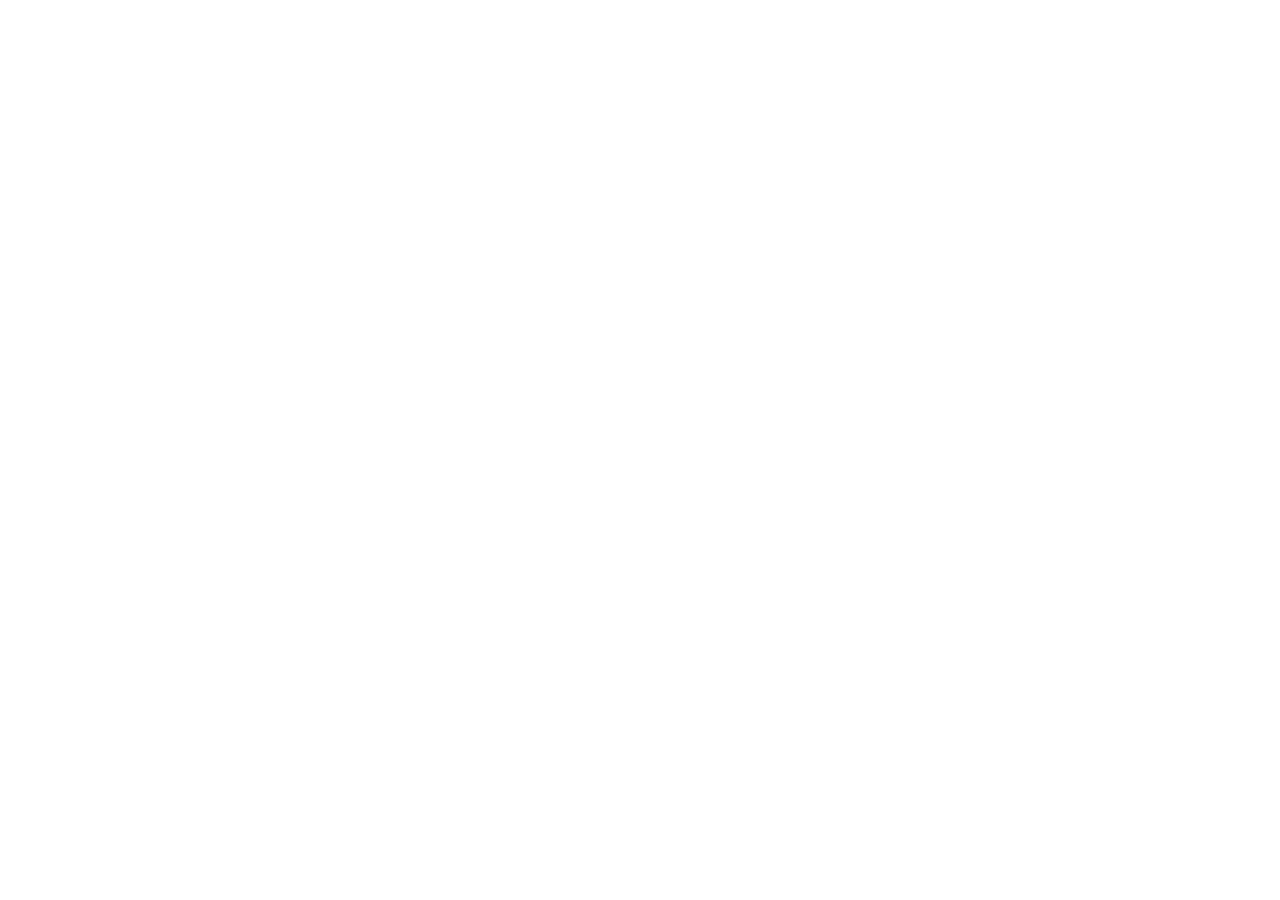
==== lesson_1.html @ 67da5fce "Первая проба, убрал запятые" ====
<!doctype html>
<html lang="en">
<head>
	<meta charset="UTF-8">
	<meta name="viewport" content="width=device-width, initial-scale=1, maximum-scale=1.0, minimum-scale=1.0">
	<title>Document</title>
</head>
<body>
	<div class="catalog"></div>
</body>
</html>
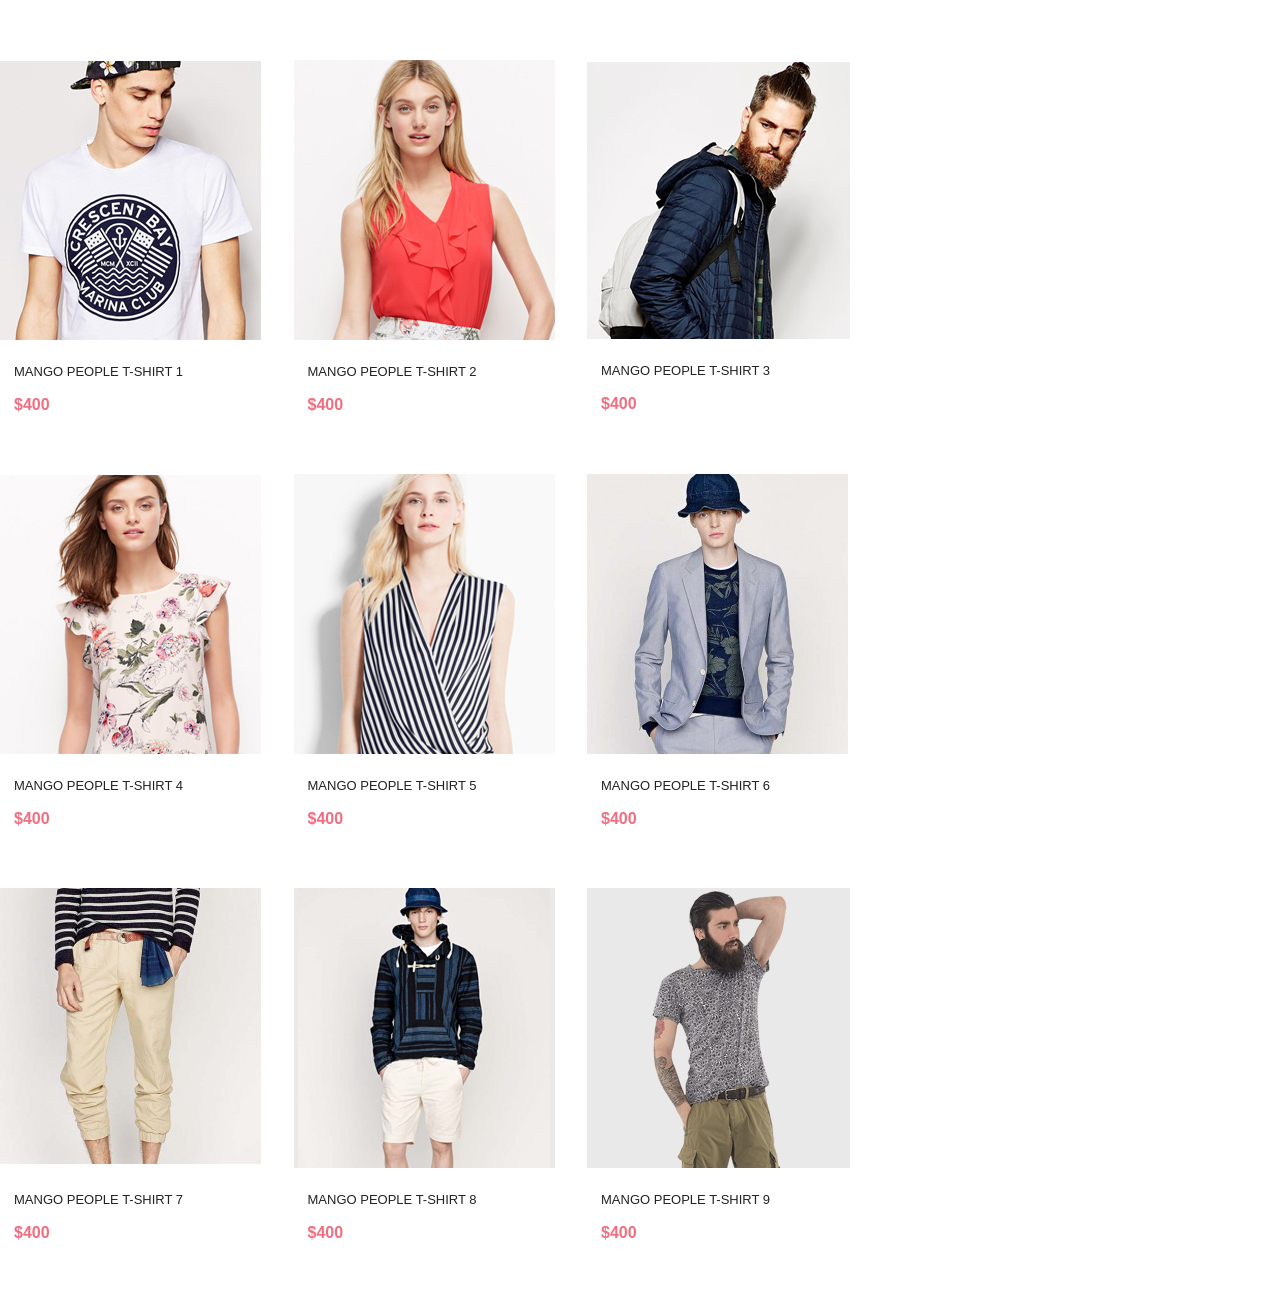
==== commit e277529e: "Реализация на основе верстки магазина" ====
--- a/lesson_1.html
+++ b/lesson_1.html
@@ -4,6 +4,8 @@
 	<meta charset="UTF-8">
 	<meta name="viewport" content="width=device-width, initial-scale=1, maximum-scale=1.0, minimum-scale=1.0">
 	<title>Document</title>
+	<link rel="stylesheet" href="style.css">
+	<script src="lesson_1.js" async></script>
 </head>
 <body>
 	<div class="catalog"></div>
--- a/style.css
+++ b/style.css
@@ -0,0 +1,1294 @@
+@charset "UTF-8";
+* {
+  margin: 0;
+  padding: 0;
+}
+
+a {
+  text-decoration: none;
+}
+
+ul {
+  list-style: none;
+}
+
+body {
+  font-family: "Lato", sans-serif;
+}
+
+.div_flex {
+  display: flex;
+  align-items: center;
+  justify-content: center;
+}
+
+.div_colwrap {
+  display: flex;
+  flex-direction: column;
+  flex-wrap: wrap;
+  align-content: flex-start;
+}
+
+.header {
+  box-shadow: 0 0 10px rgba(0, 0, 0, 0.17);
+  border: 1px solid #ececec;
+  background-color: #ffffff;
+  height: 100px;
+}
+.header__form {
+  display: flex;
+}
+.header_flex {
+  display: flex;
+  justify-content: space-between;
+  align-items: center;
+  height: 100%;
+}
+
+.container {
+  width: 100%;
+  display: flex;
+  justify-content: center;
+  align-items: center;
+}
+.container_horizontal {
+  width: 1600px;
+}
+.container__left {
+  margin-left: 235px;
+}
+.container__right {
+  margin-right: 231px;
+  position: relative;
+}
+
+.search__browse {
+  justify-content: center;
+  width: 87px;
+  height: 38px;
+  border-radius: 3px 0 0 3px;
+  border: 1px solid #e6e6e6;
+  background-color: #cdcdcc;
+  background-image: linear-gradient(to bottom, #f9f9f9 0%, #f5f5f5 100%);
+  color: #222222;
+  font-size: 14px;
+  font-weight: 300;
+  letter-spacing: 0.35px;
+  position: relative;
+}
+
+.logo {
+  width: 168px;
+  text-decoration: none;
+  color: #222222;
+  font-size: 27px;
+  font-weight: 300;
+  text-transform: uppercase;
+  margin-right: 37px;
+  transition: all 0.3s;
+}
+.logo:hover {
+  transform: rotate(0.5turn);
+}
+.logo_1 {
+  font-weight: 300;
+  letter-spacing: 0.68px;
+}
+.logo_2 {
+  color: #f16d7f;
+  font-weight: 400;
+  letter-spacing: 0.68px;
+}
+.logo__img {
+  margin-right: 13px;
+}
+
+.cart__img {
+  margin-right: 26px;
+  padding-top: 9px;
+  z-index: 1;
+}
+
+.my_account {
+  background-color: #f16d7f;
+  color: #ffffff;
+  font-size: 15px;
+  font-weight: 400;
+  height: 38px;
+  width: 130px;
+}
+
+.menu__link {
+  display: block;
+  padding: 20px;
+  color: #222222;
+  font-size: 14px;
+  font-weight: 700;
+  text-transform: uppercase;
+  text-decoration: none;
+}
+
+.menu {
+  background-color: #ffffff;
+  display: flex;
+  justify-content: center;
+  list-style: none;
+}
+
+.promo {
+  background-color: #e8e8e8;
+  height: 613px;
+}
+.promo__back {
+  height: 100%;
+  width: 100%;
+  margin-left: 230px;
+  justify-content: flex-start;
+  background: url(img/Promo_img.png) no-repeat 0 -50px;
+}
+.promo__line {
+  height: 92px;
+  width: 12px;
+  background-color: #f16d7f;
+  margin-right: 12px;
+}
+.promo__text {
+  color: #222222;
+  font-size: 40px;
+  font-weight: 400;
+  text-transform: uppercase;
+  transition: all 2s cubic-bezier(0, 0.65, 1, 0.3);
+}
+.promo__text:hover {
+  transform: translateX(14%) scale(1.3, 0.7);
+}
+.promo__text_min {
+  letter-spacing: 1px;
+}
+.promo__text_big {
+  font-size: 60px;
+  letter-spacing: 1.5px;
+}
+.promo__text_red {
+  color: #f16d7f;
+}
+
+.category {
+  margin-top: 88px;
+}
+.category_flex {
+  flex-direction: column;
+  flex-wrap: wrap;
+  width: 1160px;
+  height: 843px;
+}
+.category__men {
+  background-image: url(img/Categoty_img_men.png);
+  width: 560px;
+  height: 542px;
+}
+.category__women {
+  width: 560px;
+  height: 261px;
+}
+.category__women {
+  background-image: url(img/Categoty_img_women.png);
+}
+.category__kids {
+  background-image: url(img/Categoty_img_kids.png);
+  width: 560px;
+  height: 542px;
+}
+.category__accesories {
+  background-image: url(img/Categoty_img_acc.png);
+  width: 560px;
+  height: 261px;
+}
+.category__margin {
+  margin: 10px;
+  display: flex;
+  align-items: flex-start;
+}
+.category__margin:hover .category__name {
+  transform: translate(25%) scale(1.3);
+}
+.category__name {
+  background-color: #ffffff;
+  margin-top: 26px;
+  padding: 16px 19px;
+  color: #222222;
+  font-size: 18px;
+  font-weight: 400;
+  text-transform: uppercase;
+  transition: all 2s;
+}
+.category__name_1 {
+  letter-spacing: 0.45px;
+}
+.category__name_2 {
+  color: #f16d7f;
+  font-size: 30px;
+  letter-spacing: 0.75px;
+}
+
+.product__element {
+  display: block;
+  position: relative;
+  width: 261px;
+  margin-bottom: 39px;
+}
+.product__element:hover {
+  box-shadow: 0 5px 8px rgba(0, 0, 0, 0.16);
+}
+.product__element:hover .product__img {
+  filter: brightness(50%);
+}
+.product__element:hover .product__add {
+  display: flex;
+}
+.product__stars {
+  position: absolute;
+  right: 1px;
+  bottom: 1px;
+}
+.product__content {
+  position: relative;
+  display: block;
+}
+.product__add {
+  position: absolute;
+  top: 98px;
+  left: 70px;
+  display: none;
+  align-items: center;
+  justify-content: center;
+  border: 1px solid #ffffff;
+  color: #ffffff;
+  font-size: 13px;
+  font-weight: 700;
+  width: 123px;
+  height: 39px;
+}
+.product__name {
+  color: #222222;
+  font-size: 13px;
+  font-weight: 400;
+  text-transform: uppercase;
+  margin-left: 14px;
+  margin-top: 20px;
+}
+.product__name_cart {
+  margin-left: 21px;
+  margin-top: 13px;
+}
+.product__price {
+  color: #f16d7f;
+  font-size: 16px;
+  font-weight: 700;
+  text-transform: uppercase;
+  margin-left: 14px;
+  margin-top: 17px;
+  margin-bottom: 21px;
+}
+.product__prop {
+  margin-left: 21px;
+  margin-top: 38px;
+}
+.product__prop_value {
+  color: #6f6e6e;
+  font-weight: 300;
+}
+
+.products {
+  flex-direction: column;
+  margin-top: 100px;
+}
+.products__h2 {
+  color: #9f9f9f;
+  font-size: 14px;
+  font-weight: 400;
+  letter-spacing: 0.35px;
+}
+.products__h1 {
+  font-size: 30px;
+  font-weight: 700;
+  letter-spacing: 0.75px;
+}
+.products__button, .checkout_form__submit {
+  background-color: #f16d7f;
+  color: #ffffff;
+  font-size: 16px;
+  font-weight: 700;
+  letter-spacing: 0.4px;
+  width: 212px;
+  height: 48px;
+  text-align: center;
+}
+.products__box {
+  flex-wrap: wrap;
+  justify-content: space-between;
+  margin-top: 60px;
+}
+.products__box_x3 {
+  width: 848px;
+}
+.products__box_x4 {
+  width: 1139px;
+}
+.products__header {
+  flex-direction: column;
+}
+
+.feature {
+  margin-top: 113px;
+}
+.feature__offer {
+  background: no-repeat url(img/Feature_img.png);
+  width: 767px;
+  height: 529px;
+}
+.feature__text {
+  margin-top: 146px;
+  margin-left: 39px;
+  color: #ffffff;
+  font-weight: 700;
+  text-transform: uppercase;
+}
+.feature__text_1 {
+  font-size: 54px;
+  letter-spacing: 1.5px;
+}
+.feature__text_2 {
+  color: #f16d7f;
+}
+.feature__text_3 {
+  font-size: 32px;
+  letter-spacing: 0.9px;
+}
+
+.marketing {
+  width: 373px;
+  height: 415px;
+  padding-bottom: 66px;
+  padding-top: 48px;
+  background-color: #222224;
+  flex-direction: column;
+  justify-content: space-around;
+}
+.marketing_mini {
+  width: 1600px;
+  height: 341px;
+  background-color: #222224;
+}
+.marketing__header {
+  color: #fbfbfb;
+  font-size: 20px;
+  font-weight: 700;
+  letter-spacing: 0.5px;
+  position: absolute;
+  top: 8px;
+  left: 113px;
+}
+.marketing__text {
+  color: #fbfbfb;
+  font-size: 14px;
+  font-weight: 300;
+  letter-spacing: 0.35px;
+  width: 219px;
+  position: absolute;
+  top: 42px;
+  left: 111px;
+}
+.marketing__container {
+  position: relative;
+  width: 373px;
+  height: 100px;
+}
+.marketing__img {
+  position: absolute;
+  left: 36px;
+}
+
+.subscribe {
+  height: 438px;
+  width: 100%;
+}
+.subscribe__back {
+  background: url(img/Sub_back_2.png) no-repeat 9px, url(img/Sub_back_1.png) no-repeat 9px;
+  width: 1618px;
+  height: 438px;
+  justify-content: flex-start;
+  align-items: flex-start;
+}
+
+.story__text {
+  color: #222224;
+  font-size: 16px;
+  font-style: italic;
+  letter-spacing: 0.4px;
+  margin-top: 5px;
+  margin-left: 28px;
+  width: 420px;
+}
+
+.story__name {
+  color: #f16d7f;
+  font-size: 16px;
+  font-weight: 700;
+  letter-spacing: 0.4px;
+}
+
+/*line-height: 26px*/
+.story__city {
+  color: #222224;
+  font-size: 12px;
+  font-weight: 300;
+  letter-spacing: 0.3px;
+}
+
+.sub__story {
+  margin-top: 111px;
+  margin-left: 230px;
+  width: 570px;
+  display: flex;
+  flex-wrap: wrap;
+  align-content: flex-start;
+}
+
+.story__img {
+  width: 83px;
+  height: 83px;
+}
+
+.story__nick {
+  margin-top: 16px;
+  margin-left: 113px;
+  margin-right: 370px;
+}
+
+.form__box {
+  margin-top: 63px;
+  margin-bottom: 79px;
+  display: flex;
+}
+.form__email {
+  border-radius: 23px 0 0 23px;
+  background-color: #e1e1e1;
+  height: 46px;
+  padding-left: 28px;
+  width: 254px;
+  border: none;
+  opacity: 0.67;
+  color: #222224;
+  font-size: 14px;
+  font-weight: 400;
+  letter-spacing: 0.35px;
+}
+.form__button {
+  color: #ffffff;
+  font-size: 14px;
+  font-weight: 400;
+  letter-spacing: 0.35px;
+  border-radius: 0 23px 23px 0;
+  background-color: #f16d7f;
+  width: 104px;
+  height: 46px;
+  border: none;
+}
+.form__header {
+  width: 100%;
+  text-align: center;
+  color: #222224;
+  font-size: 14px;
+  font-weight: 400;
+  margin-bottom: 35px;
+}
+
+.sub__form {
+  flex-wrap: wrap;
+  margin-top: 148px;
+  margin-left: 92px;
+}
+
+.test_area {
+  width: 500px;
+  height: 500px;
+  border-width: 1px;
+  display: none;
+}
+
+.my_accont__fa_caret {
+  font-size: 14px;
+  font-weight: 400;
+  margin-left: 8px;
+}
+
+.Search__text {
+  padding-left: 16px;
+  width: 264px;
+  border-radius: 0 3px 3px 0;
+  border: 1px solid #e6e6e6;
+  background-color: #ffffff;
+}
+
+.Search__button {
+  width: 40px;
+  height: 40px;
+  border-radius: 0 3px 3px 0;
+  border: 1px solid #e6e6e6;
+  background-color: #ffffff;
+  color: #a4a4a4;
+  font-size: 14px;
+  font-weight: 400;
+  letter-spacing: 0.35px;
+}
+
+.browse__fa_caret {
+  color: #838383;
+  font-size: 14px;
+  font-weight: 400;
+  margin-left: 8px;
+}
+
+.sub__text1 {
+  font-size: 24px;
+  letter-spacing: 0.6px;
+  text-transform: uppercase;
+}
+
+.sub__text2 {
+  letter-spacing: 0.35px;
+}
+
+.story__line {
+  width: 38px;
+  height: 4px;
+  background-color: #d6d6d6;
+}
+
+.story__line_active {
+  background-color: #f16d7f;
+}
+
+.story__check {
+  display: flex;
+  justify-content: space-between;
+  width: 140px;
+  margin-left: 114px;
+  margin-top: 41px;
+}
+
+.brand__text {
+  color: #898989;
+  font-size: 14px;
+  font-weight: 300;
+  letter-spacing: 0.35px;
+  line-height: 24px;
+  margin-top: 29px;
+}
+
+.footer {
+  margin-top: 109px;
+  display: flex;
+  justify-content: flex-start;
+}
+
+.footer__brand {
+  margin-left: 229px;
+  width: 427px;
+}
+
+.nav__company {
+  color: #f16d7f;
+  font-size: 18px;
+  font-weight: 700;
+  line-height: 26px;
+  text-transform: uppercase;
+  letter-spacing: 0.45px;
+}
+
+.footer__category {
+  color: #f16d7f;
+  font-size: 18px;
+  font-weight: 700;
+  text-transform: uppercase;
+  letter-spacing: 0.45px;
+  list-style: none;
+}
+
+.footer__link {
+  display: block;
+  color: #898989;
+  font-size: 16px;
+  font-weight: 400;
+  letter-spacing: 0.4px;
+  text-transform: none;
+  margin-top: 23px;
+}
+
+.footer__nav {
+  margin-left: 64px;
+  margin-top: 14px;
+  width: 608px;
+  display: flex;
+  justify-content: space-between;
+}
+
+.footer__category_name {
+  margin-bottom: 40px;
+  display: block;
+}
+
+.copyright {
+  background-color: #e6e6e6;
+  display: flex;
+  justify-content: space-between;
+  align-items: center;
+  height: 79px;
+  margin-top: 89px;
+}
+
+.copy__text {
+  /* Style for "В© 2017  Br" */
+  color: #7a7a7a;
+  font-size: 16px;
+  font-weight: 400;
+  /* Text style for "В©,  2017" */
+  letter-spacing: 0.4px;
+}
+
+.copy__social {
+  width: 192px;
+  display: flex;
+  justify-content: space-between;
+}
+
+.social__border {
+  width: 32px;
+  height: 32px;
+  background-color: #ffffff;
+  /* Style for "пѓЎ" */
+  color: #b2b2b2;
+  font-size: 16px;
+  font-weight: 400;
+  /* Text style for "пѓЎ," */
+  letter-spacing: 0.4px;
+}
+
+.social__border:hover {
+  background-color: #f16d7f;
+  color: #f7f7f8;
+}
+
+.drop {
+  /* Style for "Rounded Re" */
+  border-radius: 5px;
+  background-color: #ffffff;
+  padding: 20px;
+  flex-flow: column wrap;
+  justify-content: space-between;
+  align-content: space-between;
+  /* Style for "Background" */
+  box-shadow: 0 3px 6px rgba(0, 0, 0, 0.08);
+  border: 1px solid #e9e9e9;
+  position: relative;
+  z-index: 1;
+}
+
+.drop::before {
+  top: -18px;
+  left: 63px;
+  content: "";
+  border: 9px solid transparent;
+  border-bottom: 9px solid #e9e9e9;
+  position: absolute;
+}
+
+.drop::after {
+  top: -14px;
+  left: 65px;
+  content: "";
+  border: 7px solid transparent;
+  border-bottom: 7px solid #ffffff;
+  position: absolute;
+}
+
+.menu__list {
+  position: relative;
+}
+
+.drop__h3 {
+  /* Style for "Women" */
+  color: #232323;
+  font-size: 14px;
+  font-weight: 400;
+  text-transform: uppercase;
+  /* Text style for "W, omen" */
+  letter-spacing: 0.35px;
+  width: 235px;
+  border-bottom: 1px solid #e8e8e8;
+  padding-bottom: 8px;
+}
+
+.drop__link {
+  /* Style for "Dresses To" */
+  color: #646464;
+  font-size: 14px;
+  font-weight: 400;
+  /* Text style for "Dresses ," */
+  letter-spacing: 0.35px;
+  display: block;
+  margin-bottom: 8px;
+  margin-top: 8px;
+}
+
+.drop__list {
+  display: flex;
+  flex-direction: column;
+  justify-content: space-between;
+}
+
+.drop__img {
+  position: absolute;
+  right: 20px;
+  bottom: 20px;
+}
+
+.drop__img_text {
+  /* Style for "Super  sal" */
+  color: #ffffff;
+  font-size: 22px;
+  font-weight: 400;
+  text-transform: uppercase;
+  /* Text style for "S, uper  ," */
+  letter-spacing: 0.55px;
+  position: absolute;
+  right: 31px;
+  bottom: 31px;
+}
+
+.menu__drop {
+  display: none;
+  height: 310px;
+  width: 846px;
+  top: 53px;
+  left: -3px;
+}
+
+.menu__drop::before {
+  top: -18px;
+  left: 60px;
+}
+
+.menu__drop::after {
+  top: -14px;
+  left: 62px;
+}
+
+.search__drop {
+  display: none;
+  position: absolute;
+  top: 36px;
+  left: -1px;
+  height: 560px;
+}
+
+.search__drop::after {
+  top: -14px;
+  left: 65px;
+}
+
+.search__drop::before {
+  top: -18px;
+  left: 63px;
+}
+
+.search__browse:hover .search__drop {
+  display: flex;
+}
+
+.menu__list:hover .menu__drop {
+  display: flex;
+  position: absolute;
+}
+
+.menu__drop_last {
+  left: unset;
+  right: -470px;
+}
+
+.menu__drop_last::before {
+  left: 351px;
+}
+
+.menu__drop_last::after {
+  left: 353px;
+}
+
+.browse__drop_arrow {
+  position: absolute;
+  z-index: 2;
+  /* Style for "Shape 3" */
+  /*background-color: #ffffff*/
+  top: -6px;
+  left: 67px;
+}
+
+.drop__cart {
+  display: none;
+  position: absolute;
+  top: 35px;
+  left: -37px;
+  margin: 20px;
+}
+
+.cart__container:hover .drop__cart {
+  display: flex;
+}
+
+.drop__cart::after {
+  left: 28px;
+}
+
+.drop__cart::before {
+  left: 26px;
+}
+
+.button_goto {
+  /* Style for "Go to cart" */
+  color: #4a4a4a;
+  font-size: 14px;
+  font-weight: 700;
+  text-transform: uppercase;
+  /* Style for "Rectangle" */
+  border: 1px solid #eaeaea;
+  background-color: #ffffff;
+  width: 225px;
+  height: 50px;
+}
+.button_goto_quote {
+  width: 100px;
+  height: 35px;
+  font-size: 11px;
+}
+.button_goto_coupon {
+  width: 118px;
+  height: 35px;
+  font-size: 11px;
+}
+
+.cart__check {
+  /* Style for "Checkout" */
+  color: #f16d7f;
+  font-size: 14px;
+  font-weight: 700;
+  text-transform: uppercase;
+  border: 1px solid #f16d7f;
+  width: 225px;
+  height: 50px;
+  margin-bottom: 11px;
+}
+
+.cart__total, .shipping_form__h1 {
+  display: flex;
+  justify-content: space-between;
+  /* Style for "TOTAL" */
+  color: #222222;
+  font-size: 16px;
+  font-weight: 700;
+  text-transform: uppercase;
+  margin-bottom: 32px;
+}
+
+.cart__prod_title {
+  /* Style for "Rebox Zane" */
+  color: #222222;
+  font-size: 12px;
+  font-weight: 700;
+  text-transform: uppercase;
+  position: absolute;
+  top: 10px;
+  left: 86px;
+}
+
+.cart__prod_price {
+  /* Style for "1  x   $25" */
+  color: #f16d7f;
+  font-size: 12px;
+  font-weight: 400;
+  text-transform: uppercase;
+  position: absolute;
+  top: 54px;
+  left: 87px;
+}
+
+.price_x {
+  /* Text style for "x" */
+  font-size: 10px;
+}
+
+.cart__prod_del {
+  /* Style for "пЃ—" */
+  color: #c0c0c0;
+  font-size: 16px;
+  font-weight: 400;
+  text-transform: uppercase;
+  position: absolute;
+  right: 0;
+  top: 35px;
+}
+
+.cart__product {
+  width: 230px;
+  height: 102px;
+  border-bottom: 1px solid #ededed;
+  padding-bottom: 16px;
+  margin-bottom: 16px;
+  position: relative;
+}
+
+.cart__prod_stars {
+  position: absolute;
+  top: 30px;
+  left: 87px;
+}
+
+.cart__container {
+  text-decoration: none;
+}
+
+.total_left {
+  float: left;
+}
+
+.new__flex {
+  background-color: #f8f3f4;
+  display: flex;
+  padding: 65px 230px;
+  justify-content: space-between;
+}
+.new_arr {
+  background-color: #f8f3f4;
+  width: 100%;
+}
+.new_left {
+  /* Style for "New Arriva" */
+  color: #f16d7f;
+  font-size: 24px;
+  font-weight: 400;
+  text-transform: uppercase;
+}
+.new_right {
+  /* Style for "Home / Men" */
+  font-size: 14px;
+  text-transform: uppercase;
+  /* Text style for "Home / Men" */
+  color: #636363;
+  font-weight: 300;
+}
+.new_right_active {
+  /* Text style for "New Arriva" */
+  color: #f16d7f;
+  font-weight: 700;
+}
+
+.carousel {
+  /* Style for "Rectangle" */
+  border: 1px solid #eaeaea;
+  background-color: #f7f7f7;
+  position: relative;
+  justify-content: space-between;
+  padding-top: 11px;
+  margin-bottom: 763px;
+}
+.carousel__arrow {
+  background-color: #2a2a2a;
+  /* Style for "п„„" */
+  color: #ffffff;
+  font-size: 24px;
+  font-weight: 400;
+  filter: opacity(50%);
+  height: 47px;
+  width: 47px;
+}
+.carousel__description {
+  position: absolute;
+  top: 690px;
+  left: 230px;
+  width: 1140px;
+  display: flex;
+  flex-direction: column;
+  flex-wrap: nowrap;
+  align-items: center;
+  /* Style for "Background" */
+  border: 1px solid #eaeaea;
+  background-color: #ffffff;
+  padding-top: 73px;
+  padding-bottom: 122px;
+  z-index: 1;
+}
+
+.prod__collection {
+  /* Style for "WOMEN COLL" */
+  color: #f16d7f;
+  font-size: 14px;
+  font-weight: 700;
+  text-transform: uppercase;
+  margin-bottom: 34px;
+}
+
+.prod__name {
+  /* Style for "Moschino C" */
+  color: #4d4d4d;
+  font-size: 18px;
+  font-weight: 400;
+  text-transform: uppercase;
+  margin-bottom: 67px;
+}
+
+.prod__text {
+  /* Style for "Compelling" */
+  color: #5e5e5e;
+  font-size: 14px;
+  font-weight: 300;
+  width: 618px;
+  margin-bottom: 28px;
+  text-align: center;
+}
+
+.prod__properties {
+  display: flex;
+  justify-content: space-between;
+  width: 334px;
+  margin-bottom: 37px;
+}
+
+.prop__prop {
+  /* Style for "MATERIAL:" */
+  color: #b9b9b9;
+  font-size: 14px;
+  font-weight: 700;
+  text-transform: uppercase;
+}
+
+.prop__value {
+  /* Text style for "COTTON" */
+  color: #2f2f2f;
+}
+
+.prod__price {
+  /* Style for "$561" */
+  color: #ef5b70;
+  font-size: 24px;
+  font-weight: 700;
+  padding-bottom: 43px;
+  border-bottom: 1px solid #eaeaea;
+  width: 642px;
+  text-align: center;
+  margin-bottom: 63px;
+}
+
+.prod__choose {
+  width: 538px;
+  display: flex;
+  justify-content: space-between;
+  /* Style for "CHOOSE COL" */
+  color: #2f2f2f;
+  font-size: 14px;
+  font-weight: 700;
+  text-transform: uppercase;
+  margin-bottom: 28px;
+}
+
+.choose__color_sign {
+  width: 12px;
+  height: 12px;
+  margin-right: 11px;
+  background-color: #ef5b70;
+}
+
+.choose__box, .shipping_form__box {
+  width: 118px;
+  height: 33px;
+  /* Style for "Rectangle" */
+  border: 1px solid #eaeaea;
+  background-color: #ffffff;
+  /* Style for "Red" */
+  color: #bcbcbc;
+  font-size: 13px;
+  font-weight: 400;
+  display: flex;
+  align-items: center;
+  justify-content: space-between;
+  padding-left: 15px;
+  padding-right: 9px;
+}
+.choose__box::-webkit-input-placeholder, .shipping_form__box::-webkit-input-placeholder {
+  color: #b1b1b1;
+}
+.choose__box::-moz-placeholder, .shipping_form__box::-moz-placeholder {
+  color: #b1b1b1;
+}
+.choose__box:-ms-input-placeholder, .shipping_form__box:-ms-input-placeholder {
+  color: #b1b1b1;
+}
+.choose__box_cart {
+  width: 54px;
+  height: 30px;
+  padding: 0;
+  text-align: center;
+}
+.choose__box_cart::-webkit-outer-spin-button, .choose__box_cart::-webkit-inner-spin-button {
+  /* display: none; <- Crashes Chrome on hover */
+  -webkit-appearance: none;
+  margin: 0;
+  /* <-- Apparently some margin are still there even though it's hidden */
+}
+.choose__box_ship {
+  margin-bottom: 20px;
+  width: 335px;
+  box-sizing: border-box;
+}
+
+.choose__container {
+  width: 144px;
+  height: 61px;
+  display: flex;
+  flex-direction: column;
+  justify-content: space-between;
+}
+
+.choose__dropsign {
+  font-size: 14px;
+}
+
+.prod__add {
+  /* Style for "Rectangle" */
+  border: 1px solid #ef5b70;
+  background-color: #ffffff;
+  /* Style for "Add to Car" */
+  color: #ef5b70;
+  font-size: 16px;
+  font-weight: 700;
+  width: 537px;
+  height: 55px;
+}
+
+.cart__img_red {
+  margin-right: 15px;
+}
+
+.cart__img_red svg {
+  fill: #ef5b70;
+}
+
+.also {
+  display: flex;
+  flex-direction: column;
+  align-items: center;
+  margin-bottom: 34px;
+}
+.also__header {
+  /* Style for "you may li" */
+  color: #4d4d4d;
+  font-size: 24px;
+  font-weight: 400;
+  text-transform: uppercase;
+}
+
+.shop_table {
+  margin-top: 90px;
+  color: #222222;
+  font-size: 13px;
+}
+.shop_table__flex {
+  width: 1140px;
+}
+.shop_table__details {
+  width: 510px;
+}
+.shop_table__action {
+  width: 50px;
+}
+.shop_table__property {
+  width: 145px;
+}
+.shop_table__header {
+  text-transform: uppercase;
+  height: 12px;
+  letter-spacing: -0.2px;
+  font-weight: 700;
+  display: flex;
+  padding-bottom: 20px;
+  border-bottom: 1px solid #eaeaea;
+  margin-bottom: 22px;
+}
+.shop_table__prodline {
+  text-transform: uppercase;
+  display: flex;
+  padding-bottom: 25px;
+  margin-bottom: 26px;
+  border-bottom: 1px solid #eaeaea;
+}
+.shop_table__details {
+  height: 115px;
+}
+
+.shipping_form {
+  margin-right: 35px;
+}
+.shipping_form__h1 {
+  margin-bottom: 22px;
+}
+.shipping_form__h2 {
+  color: #000000;
+  font-size: 14px;
+  font-weight: 300;
+  margin-bottom: 24px;
+}
+.shipping_form__box {
+  margin-bottom: 20px;
+}
+.shipping_form__submit {
+  margin-top: 5px;
+}
+
+.checkout_form {
+  padding: 40px;
+  background-color: #f5f3f3;
+  display: flex;
+  flex-direction: column;
+  align-items: flex-end;
+}
+.checkout_form__h1 {
+  color: #222222;
+  font-size: 16px;
+  font-weight: 700;
+  text-transform: uppercase;
+  padding-bottom: 22px;
+  margin-bottom: 17px;
+  border-bottom: 1px solid #e2e2e2;
+  width: 275px;
+  display: flex;
+  justify-content: flex-end;
+}
+.checkout_form__h1_active {
+  color: #f16d7f;
+}
+.checkout_form__h2 {
+  color: #4a4a4a;
+  font-size: 11px;
+  font-weight: 400;
+  text-transform: uppercase;
+  margin-bottom: 14px;
+  width: 275px;
+  display: flex;
+  justify-content: flex-end;
+}
+.checkout_form__submit {
+  text-transform: uppercase;
+  width: 273px;
+  height: 50px;
+}
+
+/*# sourceMappingURL=style.css.map */
